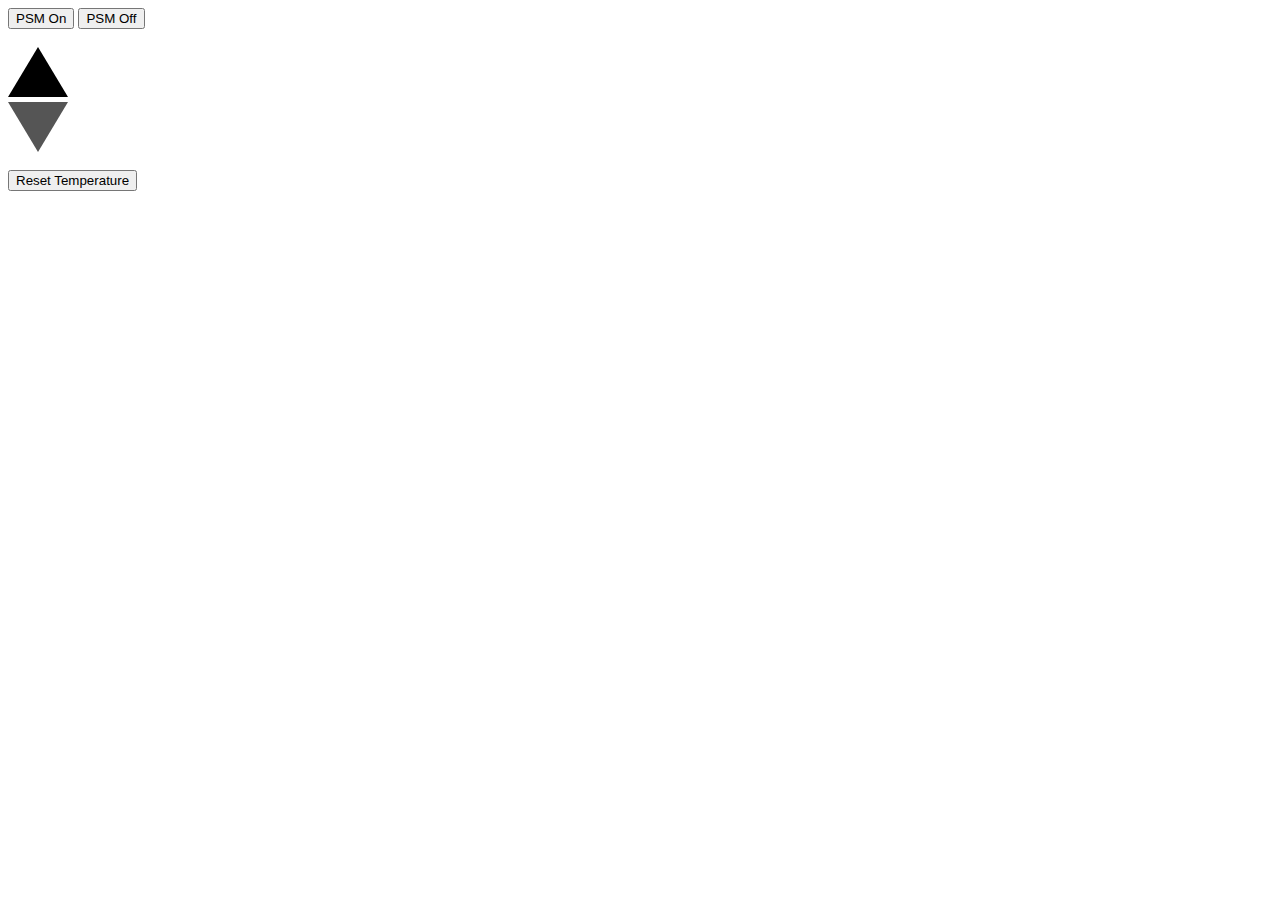
==== Thermostat/index.html @ a0052a65 "Transferred work from Meryl's repo into my own." ====
<!DOCTYPE html>
<html lang="en" dir="ltr">
  <head>
    <meta charset="utf-8">
    <title>Thermostat</title>
    <script src='src/thermostat.js'></script>
  </head>
  <body>

    <div class="thermostat">
      <div class="visual-display">

      </div>
      <div class="console">
        <div class="power-save-mode">
          <button class="save-mode-on">PSM On</button>
          <button class="save-mode-off">PSM Off</button>
        </div>
        <br>
        <div class="temp-control">
          <!-- These are divs not button so they can be triangular :) -->
          <div class="temp-up" onclick=""></div>
          <div class="temp-down" onclick=""></div>
        </div>
        <br>
        <div class="reset">
          <button class="">Reset Temperature</button>
        </div>
      </div>
    </div>
    <style>
      .temp-up {
        width: 0;
        height: 0;
        border-left: 30px solid transparent;
        border-right: 30px solid transparent;
        border-bottom: 50px solid #000000;

        margin-bottom: 5px;
      }

      .temp-down {
        width: 0;
      	height: 0;
      	border-left: 30px solid transparent;
      	border-right: 30px solid transparent;
      	border-top: 50px solid #555;
      }

      .temp-up:hover, .temp-down:hover {
        cursor: pointer;
      }

    </style>
  </body>
</html>
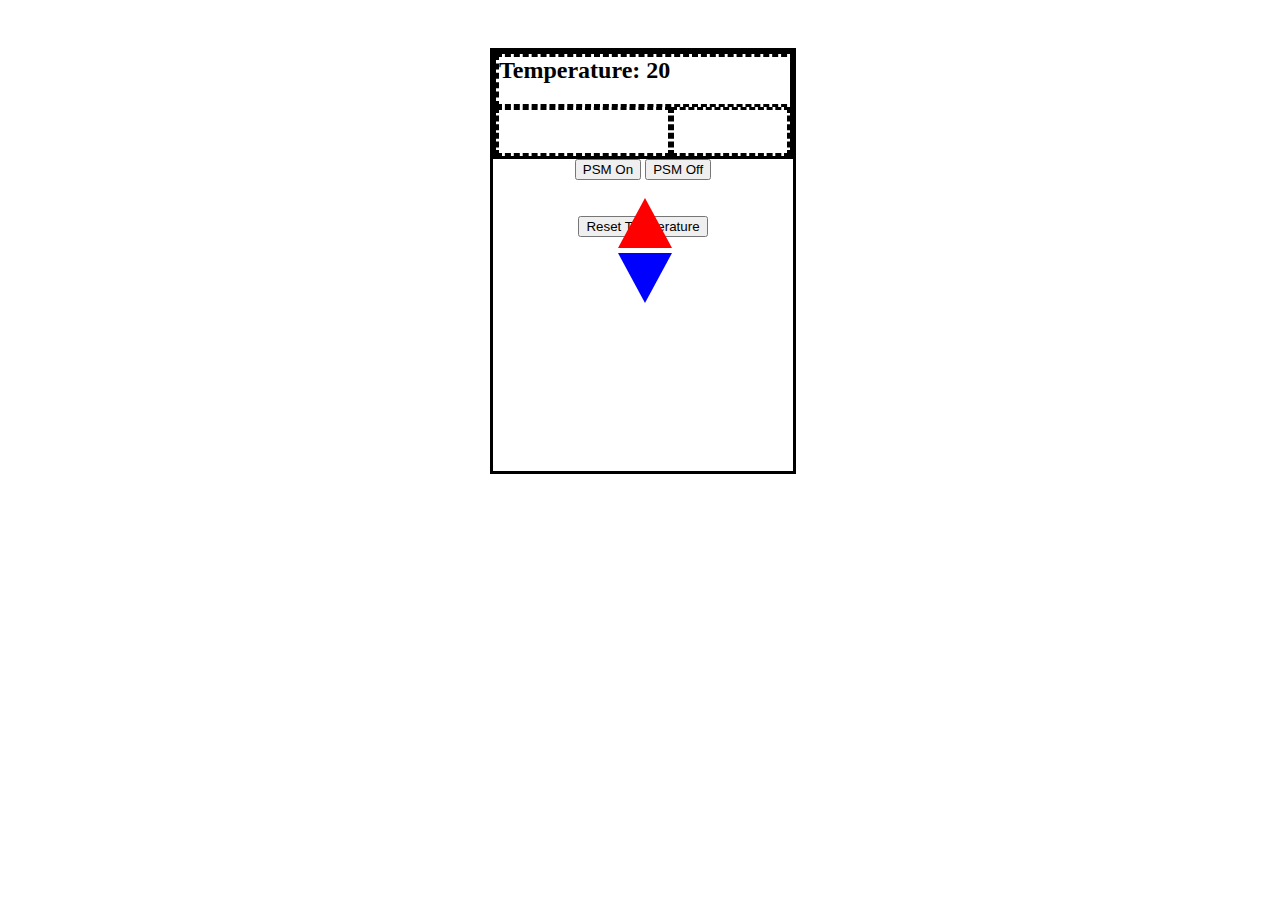
==== commit a0c22bb8: "Added JQuery `interface.js` file and it displays temps and PSM" ====
--- a/Thermostat/index.html
+++ b/Thermostat/index.html
@@ -3,13 +3,23 @@
   <head>
     <meta charset="utf-8">
     <title>Thermostat</title>
-    <script src='src/thermostat.js'></script>
+    <link rel="stylesheet" href="./style.css">
   </head>
   <body>
 
     <div class="thermostat">
       <div class="visual-display">
-
+        <div class="temp-div">
+          <h2 class="temperature"></h2>
+        </div>
+        <div class='lower-div'>
+          <div class='power-div'>
+            <h1 class='power-mode'></h1>
+          </div>
+          <div class="usage-div">
+            <h1 class='usage-text'></h1>
+          </div>
+        </div>
       </div>
       <div class="console">
         <div class="power-save-mode">
@@ -17,10 +27,10 @@
           <button class="save-mode-off">PSM Off</button>
         </div>
         <br>
-        <div class="temp-control">
+        <div class="temp-controls">
           <!-- These are divs not button so they can be triangular :) -->
-          <div class="temp-up" onclick=""></div>
-          <div class="temp-down" onclick=""></div>
+          <div class="temp-up"></div>
+          <div class="temp-down"></div>
         </div>
         <br>
         <div class="reset">
@@ -28,29 +38,11 @@
         </div>
       </div>
     </div>
-    <style>
-      .temp-up {
-        width: 0;
-        height: 0;
-        border-left: 30px solid transparent;
-        border-right: 30px solid transparent;
-        border-bottom: 50px solid #000000;
 
-        margin-bottom: 5px;
-      }
+    <script src="https://ajax.googleapis.com/ajax/libs/jquery/3.5.1/jquery.min.js"></script>
+    <script src='src/Thermostat.js'></script>
+    <script src='src/Interface.js'></script>
+    <!-- <script src="https://code.jquery.com/jquery-3.5.1.min.js"></script> -->
 
-      .temp-down {
-        width: 0;
-      	height: 0;
-      	border-left: 30px solid transparent;
-      	border-right: 30px solid transparent;
-      	border-top: 50px solid #555;
-      }
-
-      .temp-up:hover, .temp-down:hover {
-        cursor: pointer;
-      }
-
-    </style>
   </body>
 </html>
--- a/Thermostat/style.css
+++ b/Thermostat/style.css
@@ -0,0 +1,137 @@
+body {
+
+}
+
+.thermostat {
+
+  width: 300px;
+  height: 420px;
+  margin-top: 40px;
+  margin-left: -150px;
+  padding: 0;
+
+  position: absolute;
+  left: 50%;
+
+  border: solid #000000;
+
+  text-align: center;
+}
+
+.visual-display {
+
+  border: solid #000000;
+}
+
+.temp-div {
+
+  width: 100%;
+  height: 70%;
+
+  border: dashed #000000;
+}
+
+.lower-div {
+
+  width: 100%;
+  height: 30%;
+
+  display: flex;
+}
+
+.power-div {
+
+  width: 60%;
+  height: 100%;
+
+  border: dashed #000000;
+
+  display: inline-flex;
+  flex-grow: 1;
+  align-items: flex-end;
+}
+
+.usage-div {
+
+  width: 40%;
+  height: 100%;
+
+  border: dashed #000000;
+
+  display: inline-flex;
+  flex-grow: 1;
+  align-items: flex-end;
+}
+
+.temperature {
+  margin-top: 0;
+  text-align: left;
+}
+
+.temp-controls {
+
+  width: 100px;
+  height: 105px;
+  margin-left: -50px;
+  padding: 0;
+
+  position: absolute;
+  left: 50%;
+
+  /* border: solid #000000; */
+
+}
+
+/* .temp-up, .temp-down {
+
+  width: 50px;
+  margin-left: -25px;
+
+  position: absolute;
+  left: 50%;
+
+  border: solid #000000;
+
+} */
+
+.temp-up {
+
+  width: 0;
+  height: 0;
+  margin-bottom: 5px;
+  margin-left: 25%;
+
+  border-left: 27px solid transparent;
+  border-right: 27px solid transparent;
+  border-bottom: 50px solid #FF0000;
+
+}
+
+
+.temp-down {
+
+  width: 0;
+  height: 0;
+  margin-left: 25%;
+
+  border-left: 27px solid transparent;
+  border-right: 27px solid transparent;
+  border-top: 50px solid #0000FF;
+}
+
+.temp-up:hover, .temp-down:hover {
+
+  cursor: pointer;
+}
+
+.low-usage {
+  color: green;
+}
+
+.medium-usage {
+  color: black;
+}
+
+.high-usage {
+  color: red;
+}
